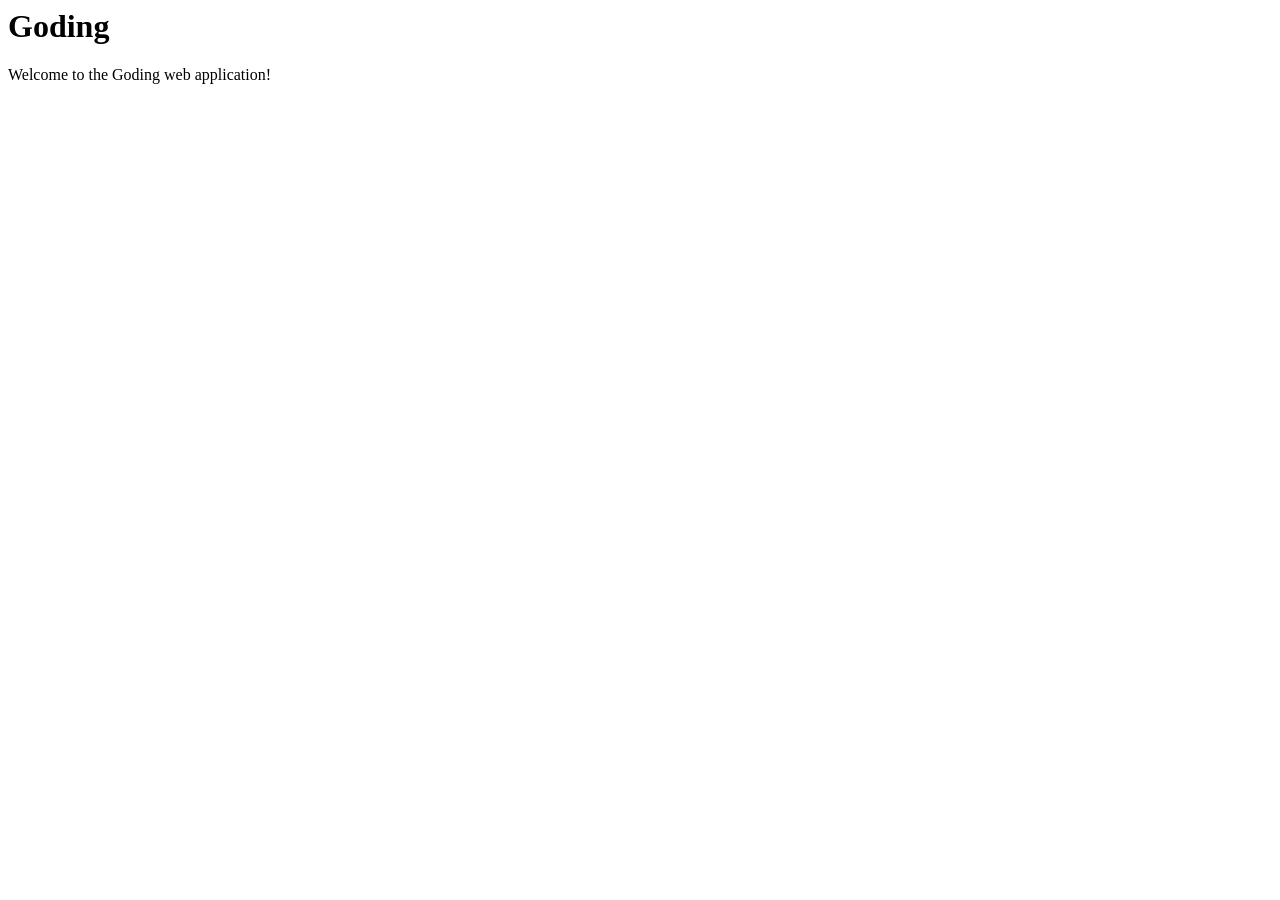
==== web/index.htm @ ab54be9e "Initial commit from local sources" ====
<html>
<head>
    <title>Goding</title>
    <meta charset="UTF-8">
    <meta name="viewport" content="width=device-width, initial-scale=1.0">
    <link rel="stylesheet" href="/css/style.css">
</head>
<body>
    <h1>Goding</h1>
    <p>Welcome to the Goding web application!</p>
</body>
</html>
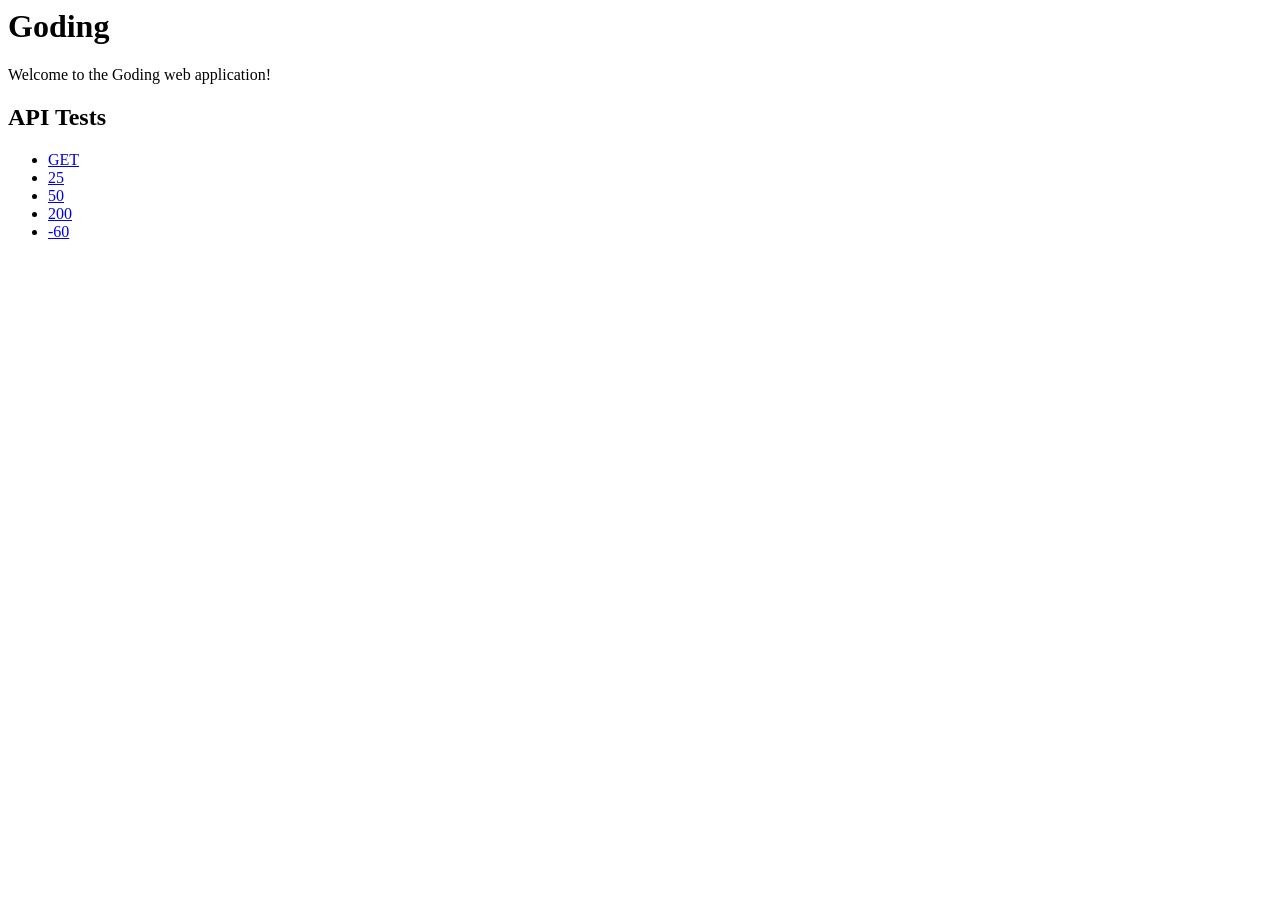
==== commit 69eb8882: "Refactor element structure and implement volume element - Element is now interface - BaseElement is " ====
--- a/web/index.htm
+++ b/web/index.htm
@@ -1,12 +1,23 @@
 <html>
+
 <head>
     <title>Goding</title>
     <meta charset="UTF-8">
     <meta name="viewport" content="width=device-width, initial-scale=1.0">
     <link rel="stylesheet" href="/css/style.css">
 </head>
+
 <body>
     <h1>Goding</h1>
     <p>Welcome to the Goding web application!</p>
+    <h2>API Tests</h2>
+    <ul>
+        <li><a target="_blank" href="/api/state/volume/main">GET</a></li>
+        <li><a target="_blank" href="/api/state/volume/main?value=25">25</a></li>
+        <li><a target="_blank" href="/api/state/volume/main?value=50">50</a></li>
+        <li><a target="_blank" href="/api/state/volume/main?value=200">200</a></li>
+        <li><a target="_blank" href="/api/state/volume/main?value=-60">-60</a></li>
+    </ul>
 </body>
+
 </html>
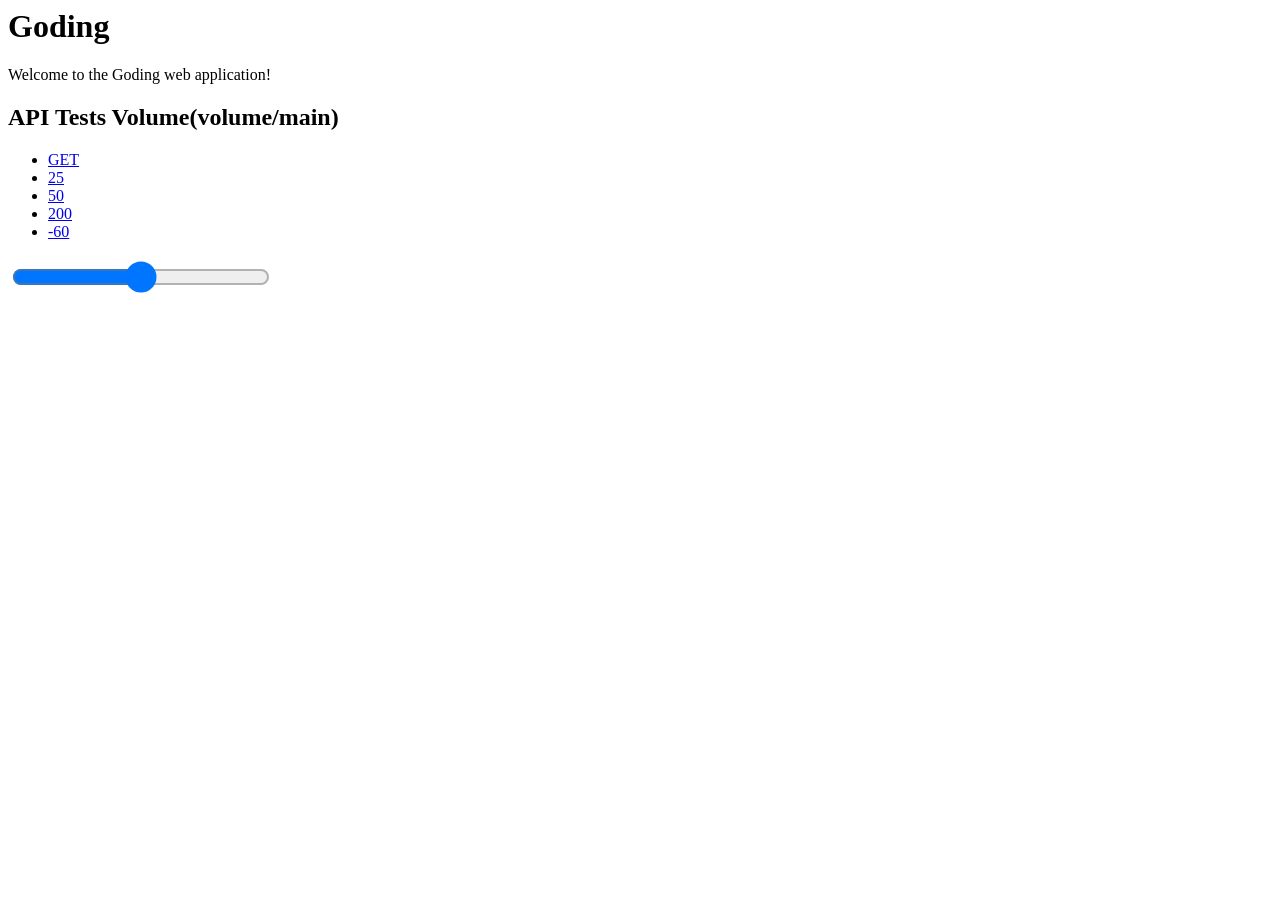
==== commit ffe426b1: "minor housekeeping" ====
--- a/web/index.htm
+++ b/web/index.htm
@@ -10,7 +10,7 @@
 <body>
     <h1>Goding</h1>
     <p>Welcome to the Goding web application!</p>
-    <h2>API Tests</h2>
+    <h2>API Tests Volume(volume/main)</h2>
     <ul>
         <li><a target="_blank" href="/api/state/volume/main">GET</a></li>
         <li><a target="_blank" href="/api/state/volume/main?value=25">25</a></li>
@@ -18,6 +18,15 @@
         <li><a target="_blank" href="/api/state/volume/main?value=200">200</a></li>
         <li><a target="_blank" href="/api/state/volume/main?value=-60">-60</a></li>
     </ul>
+
+    <input id="mainVol" type="range" style="zoom: 2" min="0" max="100">
+
+    <script>
+        var mvObj = document.querySelector('#mainVol')
+        mvObj.addEventListener('input', (evt) => {
+            fetch('/api/state/volume/main?value=' + mvObj.value)
+        })
+    </script>
 </body>
 
 </html>
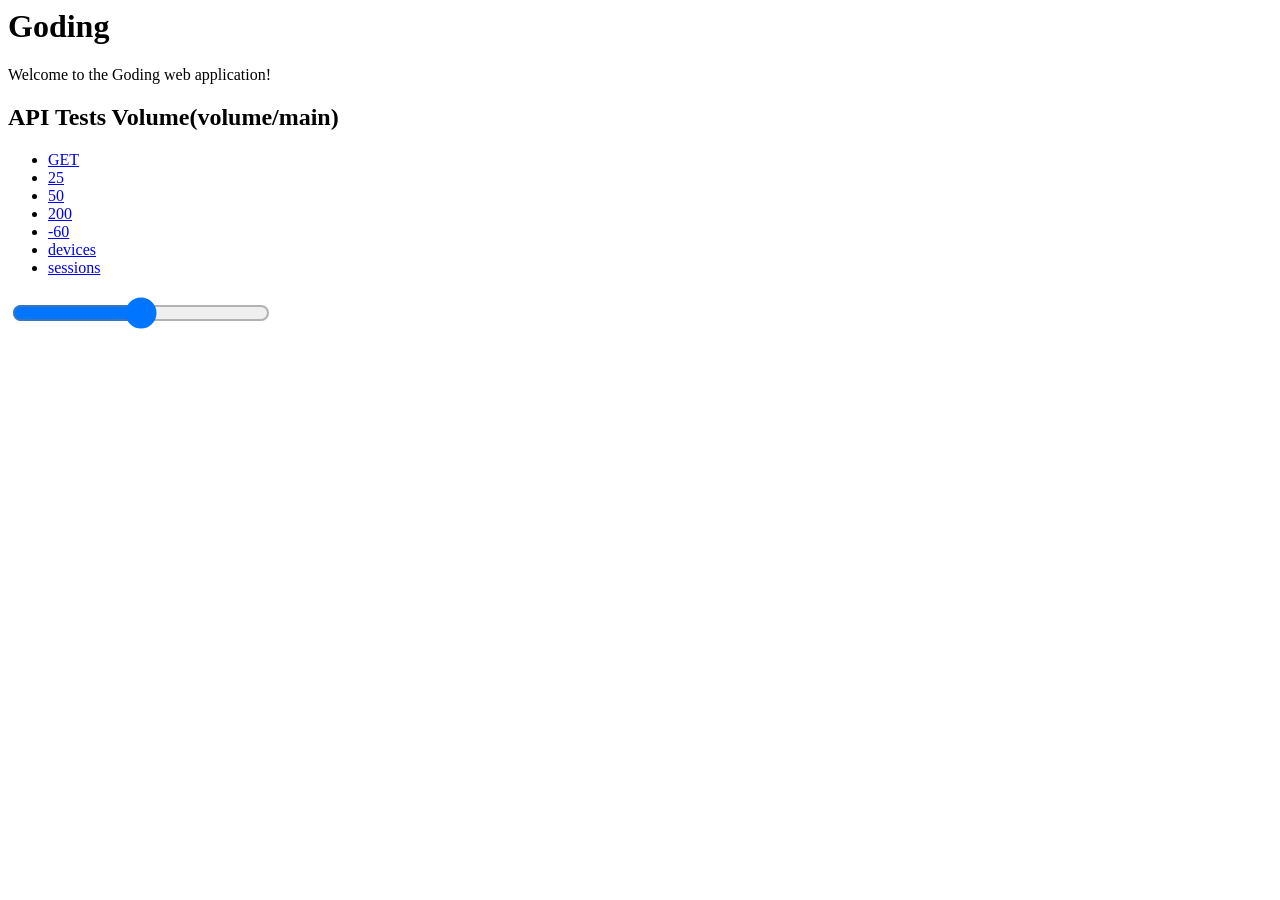
==== commit 67959590: "Add audio session management and volume control features - Implement tests for audio session listing" ====
--- a/web/index.htm
+++ b/web/index.htm
@@ -17,6 +17,8 @@
         <li><a target="_blank" href="/api/state/volume/main?value=50">50</a></li>
         <li><a target="_blank" href="/api/state/volume/main?value=200">200</a></li>
         <li><a target="_blank" href="/api/state/volume/main?value=-60">-60</a></li>
+        <li><a target="_blank" href="/api/devices">devices</a></li>
+        <li><a target="_blank" href="/api/sessions">sessions</a></li>
     </ul>
 
     <input id="mainVol" type="range" style="zoom: 2" min="0" max="100">
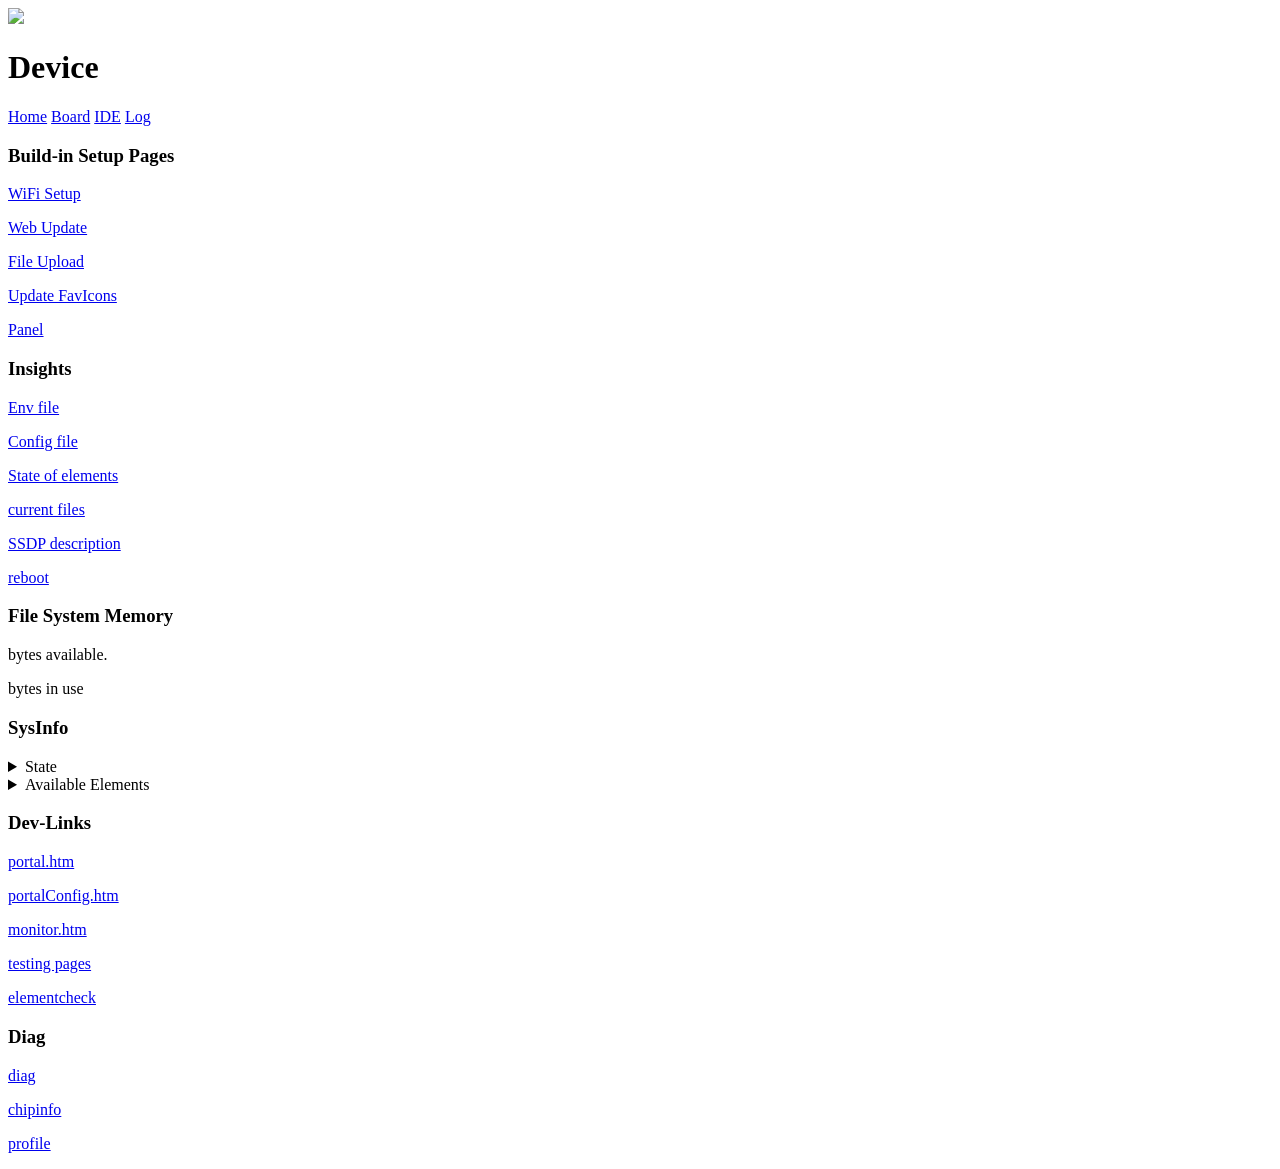
==== commit 24837747: "Refactor web interface: Replace index.htm with a new layout and add iotstyle.css for styling - Repla" ====
--- a/web/index.htm
+++ b/web/index.htm
@@ -1,34 +1 @@
-<html>
-
-<head>
-    <title>Goding</title>
-    <meta charset="UTF-8">
-    <meta name="viewport" content="width=device-width, initial-scale=1.0">
-    <link rel="stylesheet" href="/css/style.css">
-</head>
-
-<body>
-    <h1>Goding</h1>
-    <p>Welcome to the Goding web application!</p>
-    <h2>API Tests Volume(volume/main)</h2>
-    <ul>
-        <li><a target="_blank" href="/api/state/volume/main">GET</a></li>
-        <li><a target="_blank" href="/api/state/volume/main?value=25">25</a></li>
-        <li><a target="_blank" href="/api/state/volume/main?value=50">50</a></li>
-        <li><a target="_blank" href="/api/state/volume/main?value=200">200</a></li>
-        <li><a target="_blank" href="/api/state/volume/main?value=-60">-60</a></li>
-        <li><a target="_blank" href="/api/devices">devices</a></li>
-        <li><a target="_blank" href="/api/sessions">sessions</a></li>
-    </ul>
-
-    <input id="mainVol" type="range" style="zoom: 2" min="0" max="100">
-
-    <script>
-        var mvObj = document.querySelector('#mainVol')
-        mvObj.addEventListener('input', (evt) => {
-            fetch('/api/state/volume/main?value=' + mvObj.value)
-        })
-    </script>
-</body>
-
-</html>+<!doctype html><html lang='en'><head><meta charset='utf-8'><meta name='viewport'content='width=device-width,initial-scale=1'><title>IoT HomeDing Device</title><link rel='icon'type='image/png'href='/favicon48.png'sizes='48x48'><meta name='application-name'content='Ding'><meta name='msapplication-config'content='/browserconfig.xml'><meta name='msapplication-TileColor'content='#2b5797'><meta name='msapplication-TileImage'content='/favicon144.png'><link rel='apple-touch-icon'sizes='180x180'href='/favicon180.png'><meta name='mobile-web-app-capable'content='yes'><link rel='manifest'href='/site.webmanifest'><meta name='theme-color'content='#ffffff'><link content-type='text/css'href='/iotstyle.css'rel='stylesheet'><script src='/sfc/loader.js'></script><script>var allComponentsLoaded=window.loadComponent("u-piechart")</script></head><body class='sitelayout'style='width:100%;--layout-gap:0;--main-back:transparent'><header><img class='icon'src='/favicon.svg'><h1>Device</h1></header><nav class='navbar'><a href='/'>Home</a> <a href='/board.htm'>Board</a> <a href='/microide.htm'>IDE</a> <a href='/log.htm'>Log</a></nav><main><div class='card-container col365'style='--card-height:auto'><div class='card'><div class='header'><h3>Build-in Setup Pages</h3></div><div class='main'><p><a href='$setup.htm'>WiFi Setup</a></p><p><a href='$update.htm'>Web Update</a></p><p><a href='$upload.htm'>File Upload</a></p><p><a href='updateicons.htm'>Update FavIcons</a></p><p><a href='/panel.htm'>Panel</a></p></div></div><div class='card'><div class='header'><h3>Insights</h3></div><div class='main'><p><a href='/env.json'>Env file</a></p><p><a href='/config.json'>Config file</a></p><p><a href='/api/state'>State of elements</a></p><p><a href='/api/list'>current files</a></p><p><a href='/ssdp.xml'>SSDP description</a></p><p><a href='/api/reboot'>reboot</a></p></div></div><div class='card'><div class='header'><h3>File System Memory</h3></div><div class='main'><u-piechart id='meminfo'style='float:left;width:220px;margin-right:1rem'></u-piechart><p><span id='memTotal'></span> bytes available.</p><p><span id='memUsed'></span> bytes in use</p></div></div><div class='card'><div class='header'><h3>SysInfo</h3></div><div class='main'><pre id='sysinfo'></pre></div></div><div class='card'><div class='main'><details><summary>State</summary><pre id='stateInfo'></pre></details></div></div><div class='card'><div class='main'><details><summary>Available Elements</summary><p id='elementsInfo'></p></details></div></div><div class='card'><div class='main'><h3>Dev-Links</h3><p><a href='portal.htm'>portal.htm</a></p><p><a href='portalconfig.htm'>portalConfig.htm</a></p><p><a href='monitor.htm'>monitor.htm</a></p><p><a href='/test/index.htm'>testing pages</a></p><p><a href='elementcheck.htm'>elementcheck</a></p></div></div><div class='card'><div class='main'><h3>Diag</h3><p><a href='/diag'>diag</a></p><p><a href='/chipinfo'>chipinfo</a></p><p><a href='/profile'>profile</a></p></div></div></div></main><script type='module'>import{fetchJSON}from"/micro.js";window.onerror=function(e,t,n,r,o){if(e.toLowerCase().indexOf("script error")>-1)alert("Script Error: See Browser Console for Detail");else{var s=["Message: "+e,"URL: "+t,"Line: "+n,"Column: "+r,"Error object: "+JSON.stringify(o)].join(" - ");alert(s)}return!1};var memObj=document.querySelector("#meminfo");window.addEventListener("load",function(){fetchJSON("/api/sysinfo").then(async e=>{document.getElementById("sysinfo").innerText=JSON.stringify(e,null,1).replace("{\n","").replace("\n}","").replace(/^\s*/gm,""),document.getElementById("memTotal").textContent=e.fsTotalBytes,document.getElementById("memUsed").textContent=e.fsUsedBytes,await allComponentsLoaded,memObj.setOptions({showPercentage:!0}),memObj.draw([{color:"#223355",title:"Used",value:Number(e.fsUsedBytes)},{color:"silver",title:"Available",value:Number(e.fsTotalBytes)-Number(e.fsUsedBytes)}])}),fetchJSON("/api/state").then(function(e){document.querySelector("#stateInfo").innerText=JSON.stringify(e,null,1).replace("{\n","").replace("\n}","").replace(/^\s*/gm,"")}),fetchJSON("/api/elements").then(function(e){document.querySelector("#elementsInfo").innerText=e.join(", ")})})</script></body></html>
